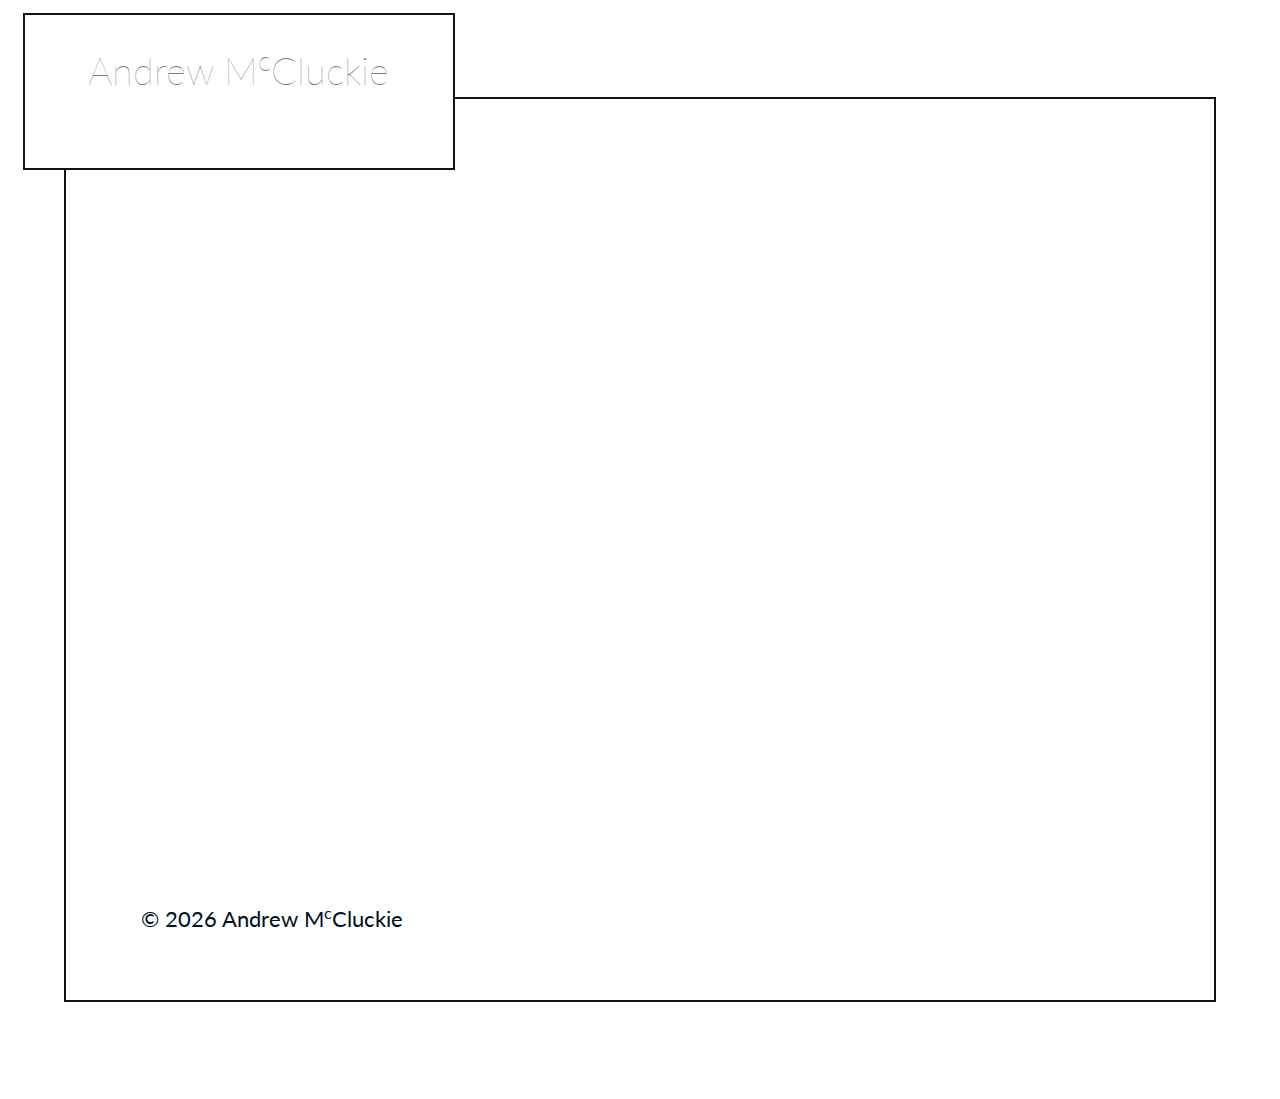
==== projects/proj-vitality-quick-quote.html @ 9c9426cb "Creation of first project page" ====
<!doctype html><html lang="en"><head><meta charset="utf-8" /><meta name="viewport" content="width=device-width, initial-scale=1.0" /><title>Andrew McCluckie</title><link rel="stylesheet" href="../css/main.css" /><script type="text/javascript" src="../js/jquery-1.9.1.js"></script><script type="text/javascript" src="../js/main.js"></script></head><body><div class="wrapper">    <header>        <hgroup class="header-logo">            <h1 id="target">Andrew M<sup>c</sup>Cluckie</h1>            <h2>Web design and UX/UI</h2>        </hgroup>        <hgroup class="header-contact">            <ul>                <li>Website: <a href="http://www.amc21.co.uk">amc21.co.uk</a></li>                <li><span class="hide-phone">Telephone: 07581 434162</span><span class="show-phone">Telephone: <a href="tel:07581434162">07581 434162</a></span></li>                <li>Email: <a href="mailto:andy@amc21.co.uk">andy@amc21.co.uk</a></li>            </ul>        </hgroup>    </header>        <article class="clearfix" id="main">                  <article class="article-section" id="work-history">                    	<h2>VitalityHealth quick quote</h2>            <section class="job-entry">			  <p>This was built using Bootstrap 3 as the framework and to be fully responsive from the start. The project was delivered in an extremely tight timeframe with the process of wire framing to completion of front-end build taking 7 working days.Form fields are full width with inline labels to save vertical screen space and ensure large, easily clickable areas. Form buttons are disabled until validation of the page is passed with subtle label colouring indicating completed fields/fields to be completed with placeholder text also providing visual hints as to the data and type expected in the fields.</p>			  <p>Recent figures from Google Analytics show that the form has a completion rate of 41%</p>			</section>            <!--END VITALITY-->        </article>        <!--END WORK HISTORY-->            </article>      <div class="footer">    	<p id="copyright_notice">&copy; <span id="copy_year"><script type="text/javascript">document.write(new Date().getFullYear());</script></span> Andrew M<sup>c</sup>Cluckie</p>    </div></div></body></html>
---- css/main.css ----
@import url(https://fonts.googleapis.com/css?family=Lato:400,300,700,700italic,400italic);/*************************************** RESET *********************************/* {	box-sizing:border-box;	}.clearfix {  *zoom: 1;}.clearfix:before,.clearfix:after {  display: table;  content: "";  line-height: 0;}.clearfix:after {  clear: both;}.hide-text {  font: 0/0 a;  color: transparent;  text-shadow: none;  background-color: transparent;  border: 0;}.input-block-level {  display: block;  width: 100%;  min-height: 30px;  -webkit-box-sizing: border-box;  -moz-box-sizing: border-box;  box-sizing: border-box;}article,aside,details,figcaption,figure,footer,header,hgroup,nav,section {  display: block;}audio,canvas,video {  display: inline-block;  *display: inline;  *zoom: 1;}audio:not([controls]) {  display: none;}html {  font-size: 100%;  -webkit-text-size-adjust: 100%;  -ms-text-size-adjust: 100%;}a:focus {  outline: thin dotted #333;  outline: 5px auto -webkit-focus-ring-color;  outline-offset: -2px;}a:hover,a:active {  outline: 0;}sub,sup {  position: relative;  font-size: 75%;  line-height: 0;  vertical-align: baseline;}sup {  top: -0.5em;}sub {  bottom: -0.25em;}img {  max-width: 100%;  height: auto;  vertical-align: middle;  border: 0;  -ms-interpolation-mode: bicubic;}#map_canvas img {  max-width: none;}button,input,select,textarea {  margin: 0;  font-size: 100%;  vertical-align: middle;}button,input {  *overflow: visible;  line-height: normal;}button::-moz-focus-inner,input::-moz-focus-inner {  padding: 0;  border: 0;}button,input[type="button"],input[type="reset"],input[type="submit"] {  cursor: pointer;  -webkit-appearance: button;}input[type="search"] {  -webkit-box-sizing: content-box;  -moz-box-sizing: content-box;  box-sizing: content-box;  -webkit-appearance: textfield;}input[type="search"]::-webkit-search-decoration,input[type="search"]::-webkit-search-cancel-button {  -webkit-appearance: none;}textarea {  overflow: auto;  vertical-align: top;}body {  margin: 0;  font-family: Lato, Helvetica, Arial, sans-serif;  font-size: 100%;  line-height: 1.5;  color: #00131f;  background: #fff;  -webkit-text-size-adjust: 100%; /* 2 */}a {  color: #0088cc;  text-decoration: none;}a:hover {  color: #005580;  text-decoration: underline;}a:active,a:hover {  outline: 0;}.primary-button {	padding:0.5rem 1rem;	border:2px solid #f8116a;	color:#f8116a;	opacity:0.5;	transition:opacity 0.5s ease;	transition:background 0.5s ease;}.primary-button:hover {	color:#fff;	opacity:1;	text-decoration:none;	background:#f8116a;}small {	font-size:80%;	}hr {  -moz-box-sizing: content-box;  box-sizing: content-box;  height: 0;}h1, h2, h3, h4 {	margin-top:0;}h1 {	font-size: 1.75rem; /* 28px */	font-weight:100;}	h1 small {		font-size:1rem;		}h2 {	font-size:2rem; /* 32 px */}p {	margin:0 0 1rem 0;	}.highlight {	font-weight:bold;	}.highlight.vitality {	color:#f8116a;	}.highlight.travelbag {	color:#9f0234;	}.wrapper {	position:relative;	width:65rem;	margin:4.5rem auto;		border:2px solid #111314;	padding:0 2rem 2rem 2rem;}header.mobile {	display:none;	}header.tablet {	position:relative;	height:6rem; /* 96px */		}.header-logo {    background:#fff;    border:2px solid #111314;    left: -2rem;    padding: 1.3em 1.5em;    position: absolute;    text-align: center;    top: -4rem;    width: 20rem;	z-index:100;}.header-contact {	width:62%;	float:right;	position:relative;	z-index:9000;}	.header-contact li {		margin-left:-2rem;		}.header-logo h1 {	font-size:1.75rem;		color:#7d7d7d;	margin:0;}.header-logo h2 {	font-size:1.25rem;		margin:0;}.article-section {	width:62%;	float:right;	position:relative;}.article-section-full-width {	width:100%;	float:right;}.article-content {	float:left;	width:56%;	padding:2rem 6% 4rem;	}.article-aside {	float:right;	width:26%;	padding:1.5rem 5% 3rem 0;	}.skillset-column ul {	padding-left:0;	list-style-type:none;	}.skillset-column:nth-child(even) {	padding-right:0;}	.adobe-icons li {			width:2.5rem;			float:left;			margin:0 0.0625rem 0.0625rem 0.0625rem;	}	.adobe-icons li img {		opacity:0.6;		}.article-section, .article-section-full-width {	margin-bottom:2rem;	padding-bottom:1rem;	border-bottom:1px solid #E6E6E6;	}section h2 {	font-size:1.5rem;	color:#7d7d7d;}section h3 {	margin:0;	}.job-entry {	position:relative;		border-bottom:1px solid #e6e6e6}.job-entry:last-child {	border-bottom:0;	}.job-project {	position:relative;	margin-bottom:2rem;	}.project-thumbnail {	position:absolute;	left:0;	top:0;	width:5rem;	height:5rem;	left:-8rem;	border-radius:7rem;	border:4px solid #EDEBEB;	overflow:hidden;	z-index:1000;	transition: transform 0.2s ease-in-out;	-webkit-box-shadow: 0px 6px 19px 0px rgba(50, 50, 50, 0.48);	-moz-box-shadow:    0px 6px 19px 0px rgba(50, 50, 50, 0.48);	box-shadow:         0px 6px 19px 0px rgba(50, 50, 50, 0.48);}.project-thumbnail:hover {	transform:scale(5);	border-radius:0;	z-index:1001;	-webkit-box-shadow: 0px 34px 30px 19px rgba(50, 50, 50, 0.15);	-moz-box-shadow:    0px 34px 30px 19px rgba(50, 50, 50, 0.15);	box-shadow:         0px 34px 30px 19px rgba(50, 50, 50, 0.15);}	.project-thumbnail a {		display:block;		width:100%;		height:100%;		}	.project-thumbnail a:hover {		border:2px solid #fff;	}	.project-thumbnail img {		width:100%;		height:100%;		}.article-figure {	padding: 0 2%;	}.article-figure > img {	margin:1.5rem 0 0;	}.skillset-column {	width:25%;	float:left;}#work-history time {	position:absolute;	left:-14rem;	top:0.8rem;}.auxiliary-list {	margin:0;	padding: 0 0 0 6%;	}.auxiliary-list > li {	display:inline-block;	}.aux-item {	width:19%;	margin:2rem 5.6% 2rem 0;	padding:3.1rem 0;		background: none repeat scroll 0 0 #124134;    border-bottom: 0.2em solid #C5F3E7;    color: #C5F3E7;    font-style: italic;	text-align:center;}.footer {	width:97%;	padding:3rem 0 0 3%;}.show-phone {	display:none;	}.mobile {	display:none;	}@media screen and (max-width: 55em) {	html {font-size:80%;}		.wrapper {		padding:0 1rem;			margin-top:1rem;	}	.header {		display:none;		}	.header.tablet {		display:none;		}		.header.mobile {		display:block;			width:90%;		padding:0 1rem;		top:inherit;		left:inherit;		margin:1rem auto 0 auto;		border:2px solid #111314;	}		.header-logo {		width:100% !important;		position:relative;		display:block;		top:inherit;		left:inherit !important;		right:inherit !important;		border:none;		padding:1rem 0;	}	.article-section {		width:100%;		}	.header-contact {		width:100%;			margin:0;		left:-1rem;		right:-1rem;	}		.header-contact li {			padding:0.5rem 0;			}	.skillset-column {		width:50%;		padding-right:1rem;		}	#work-history time {		position:relative;		left:0;		top:0;	}	.show-phone {		display:block;		}	.hide-phone {		display:none;		}	.project-thumbnail {		position:relative;		left:0;		top:1rem;	}}@media screen and (min-width: 65em) {	html {font-size:115%;}	}@media screen and (min-width: 75em) {	html {font-size:135%;}	}@media screen and (max-width: 92em) {	.wrapper {		width:90%		}}/*********************************** ANIMATION *****************************/@keyframes fadein {    from {        opacity:0;    }    to {        opacity:1;    }}@-moz-keyframes fadein { /* Firefox */    from {        opacity:0;    }    to {        opacity:1;    }}@-webkit-keyframes fadein { /* Safari and Chrome */    from {        opacity:0;    }    to {        opacity:1;    }}/*.header-logo h1 {	opacity:0;  -webkit-animation: fadein 0.6s ease-in-out 0s 1 forwards;  	animation: fadein 0.6s ease-in-out 0s 1 forwards;}*/.header-logo h2 {	opacity:0;  -webkit-animation: fadein 0.6s ease-in-out 0.6s 1 forwards;  	animation: fadein 0.6s ease-in-out 0.6s 1 forwards;}article, .header-contact {	opacity:0;	  -webkit-animation: fadein 0.6s ease-in-out 1.2s 1 forwards;  	animation: fadein 0.6s ease-in-out 1.2s 1 forwards;}
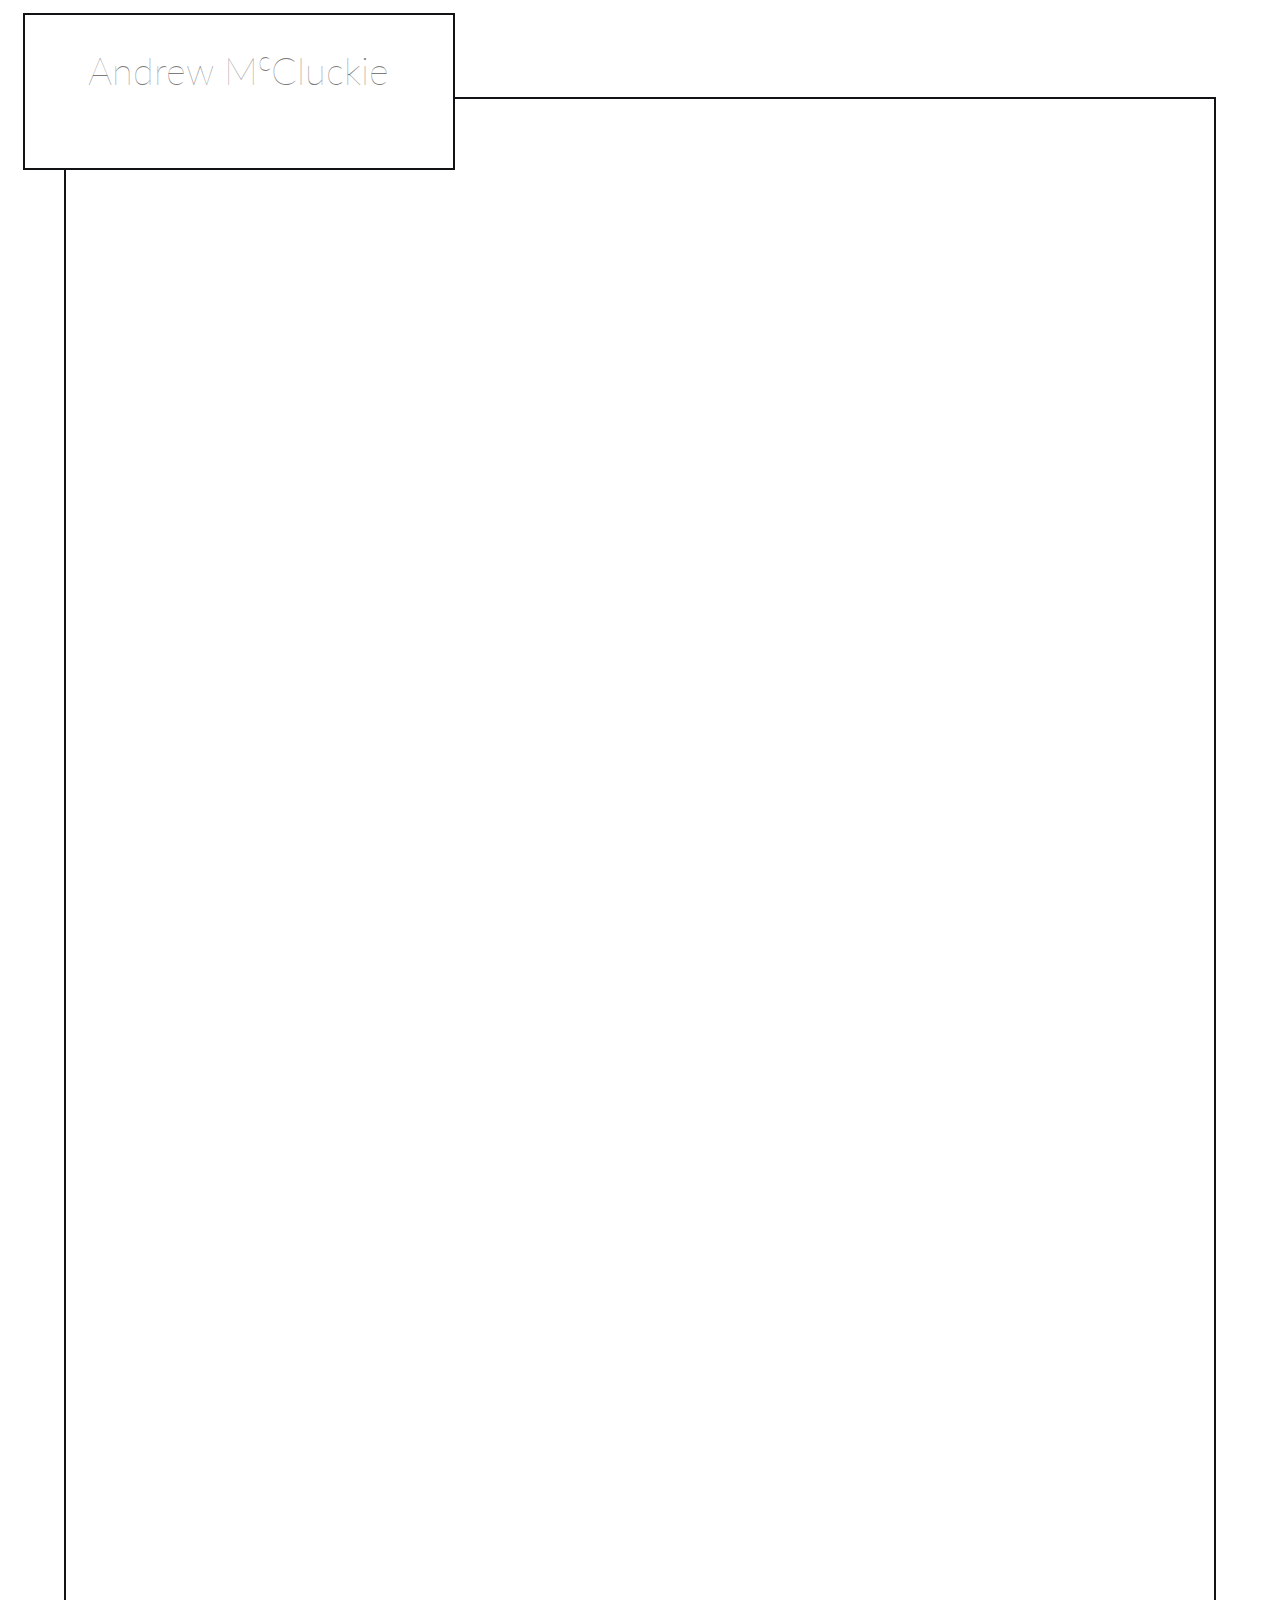
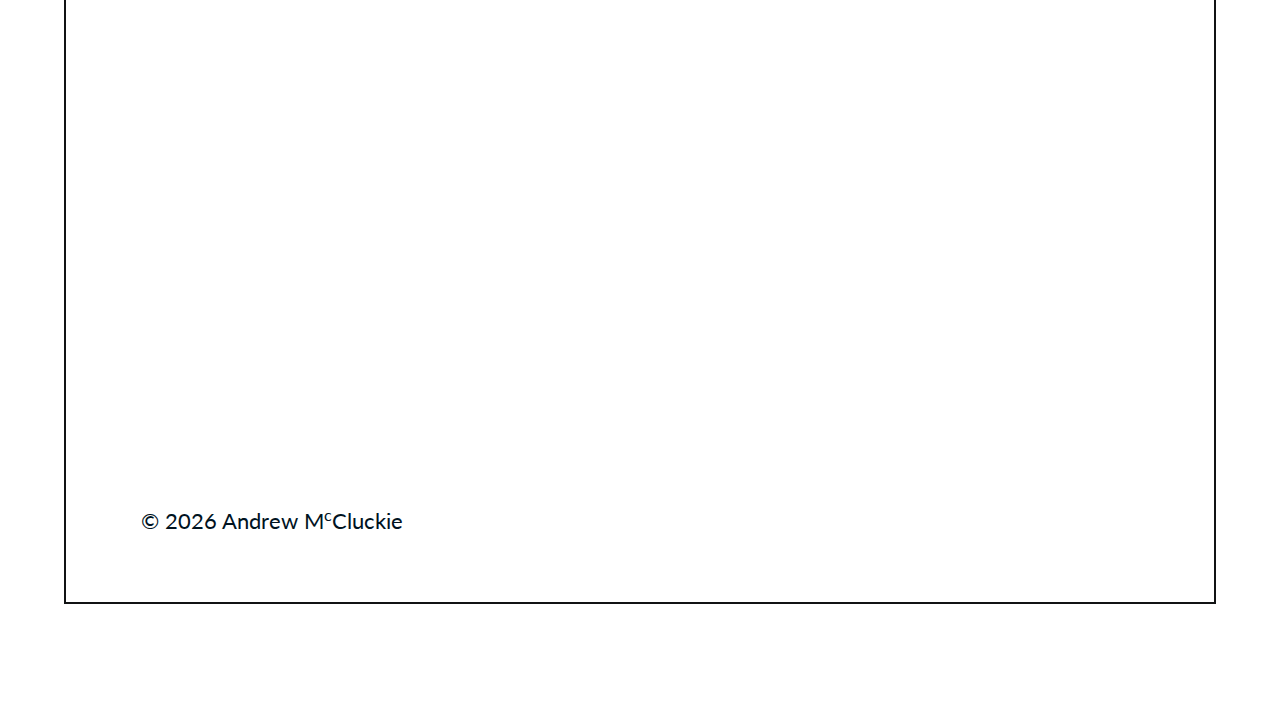
==== commit ed1c4b6e: "Added to project page for quick quote" ====
--- a/projects/proj-vitality-quick-quote.html
+++ b/projects/proj-vitality-quick-quote.html
@@ -33,10 +33,22 @@
                      	<h2>VitalityHealth quick quote</h2>             <section class="job-entry">-			  <p>This was built using Bootstrap 3 as the framework and to be fully responsive from the start. The project was delivered in an extremely tight timeframe with the process of wire framing to completion of front-end build taking 7 working days.-Form fields are full width with inline labels to save vertical screen space and ensure large, easily clickable areas. Form buttons are disabled until validation of the page is passed with subtle label colouring indicating completed fields/fields to be completed with placeholder text also providing visual hints as to the data and type expected in the fields.</p>-			  <p>Recent figures from Google Analytics show that the form has a completion rate of 41%</p>-+            +              <div class="main-image-wrapper">+              	<img src="../img/projects/project-quick-quote/moble-anim.gif" width="640" height="1047" alt="Project carousel image">+              </div>+			  <p>This was built using Bootstrap 3 as the framework and to be fully responsive from the start. The project was delivered in an extremely tight timeframe with the process of wire framing to completion of front-end build taking 7 working days.</p>+			  <p>Form fields are full width with inline labels to save vertical screen space and ensure large, easily clickable areas. Form buttons are disabled until validation of the page is passed with subtle label colouring indicating completed fields/fields to be completed with placeholder text also providing visual hints as to the data and type expected in the fields.</p>+			  <p>Google Analytics shows that the completion rate of this form stays consistently around 41%</p>+			+            <hr>+            +            <h3>Key points</h3>+            +            <hr>+            +            <h3>Wireframes</h3>+             			</section>             <!--END VITALITY--> --- a/css/main.css
+++ b/css/main.css
@@ -87,6 +87,7 @@
   vertical-align: middle;   border: 0;   -ms-interpolation-mode: bicubic;+  margin-bottom:1rem; } #map_canvas img {   max-width: none;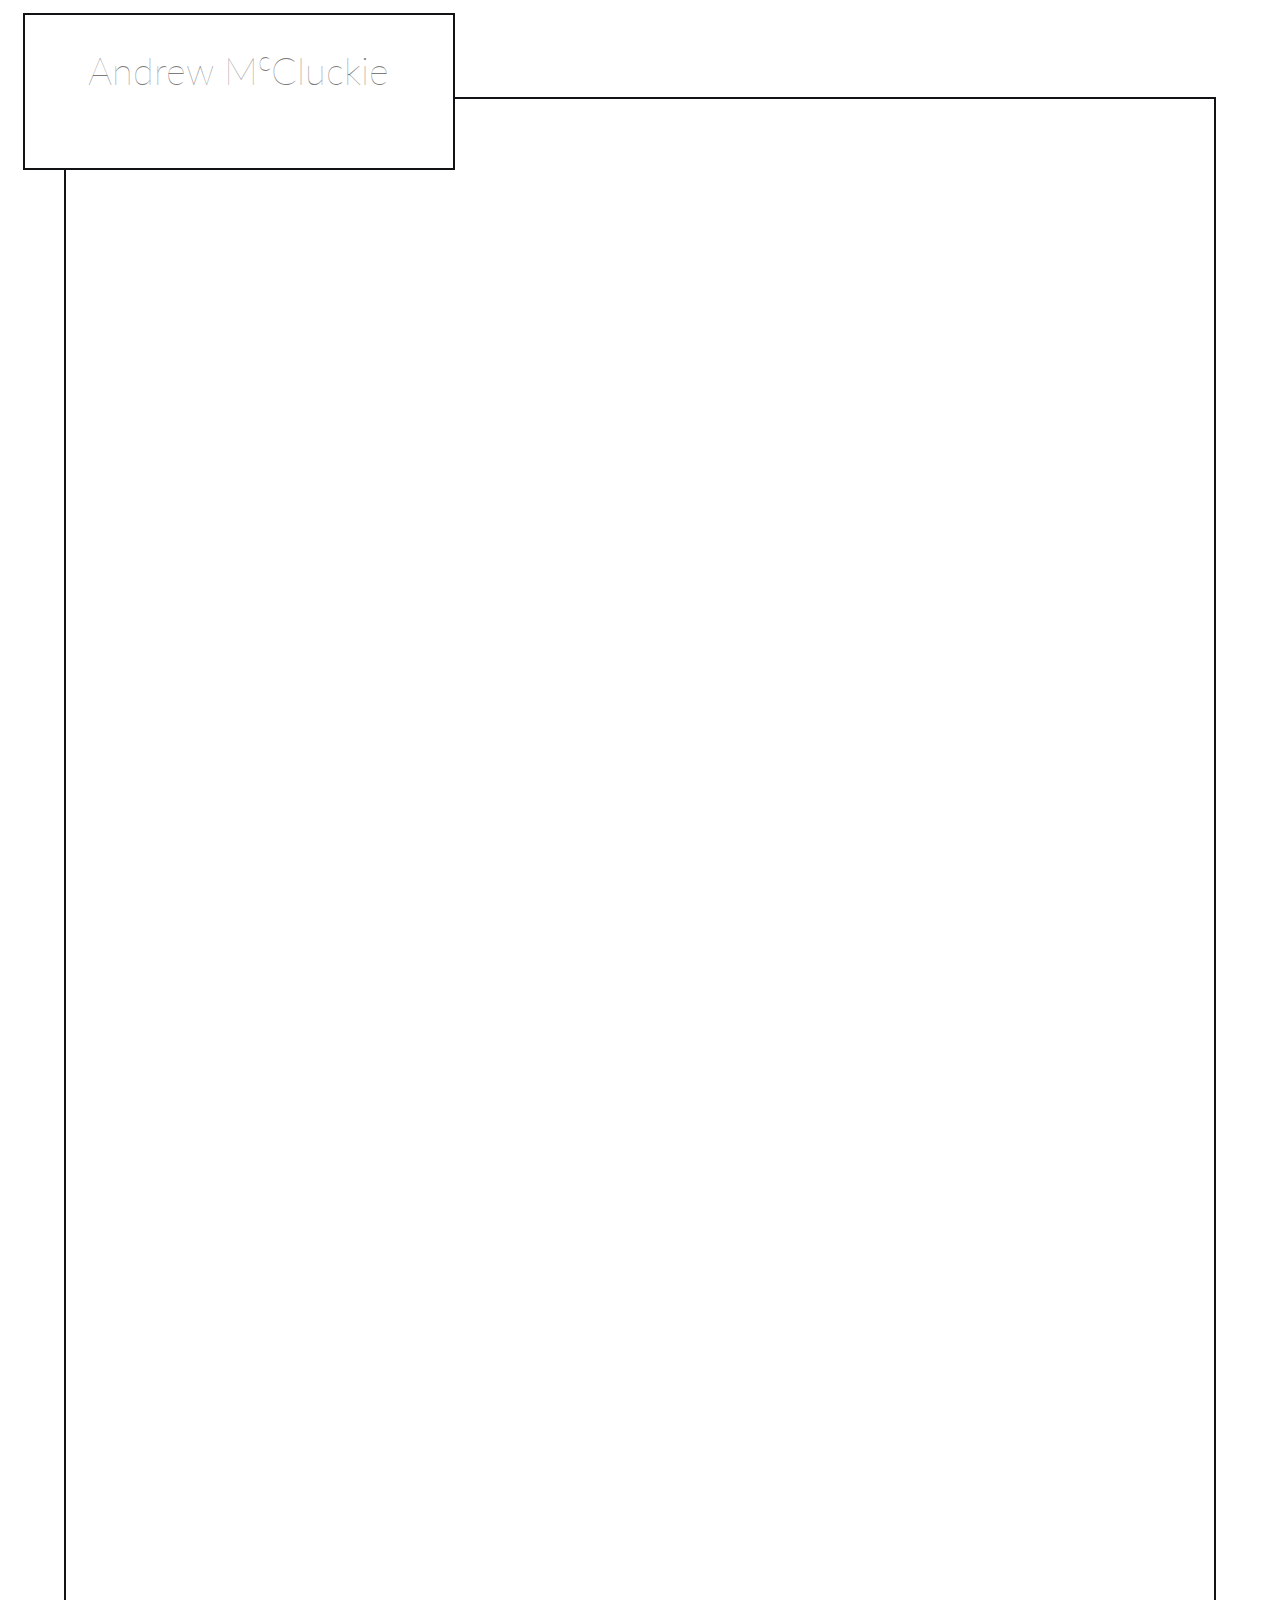
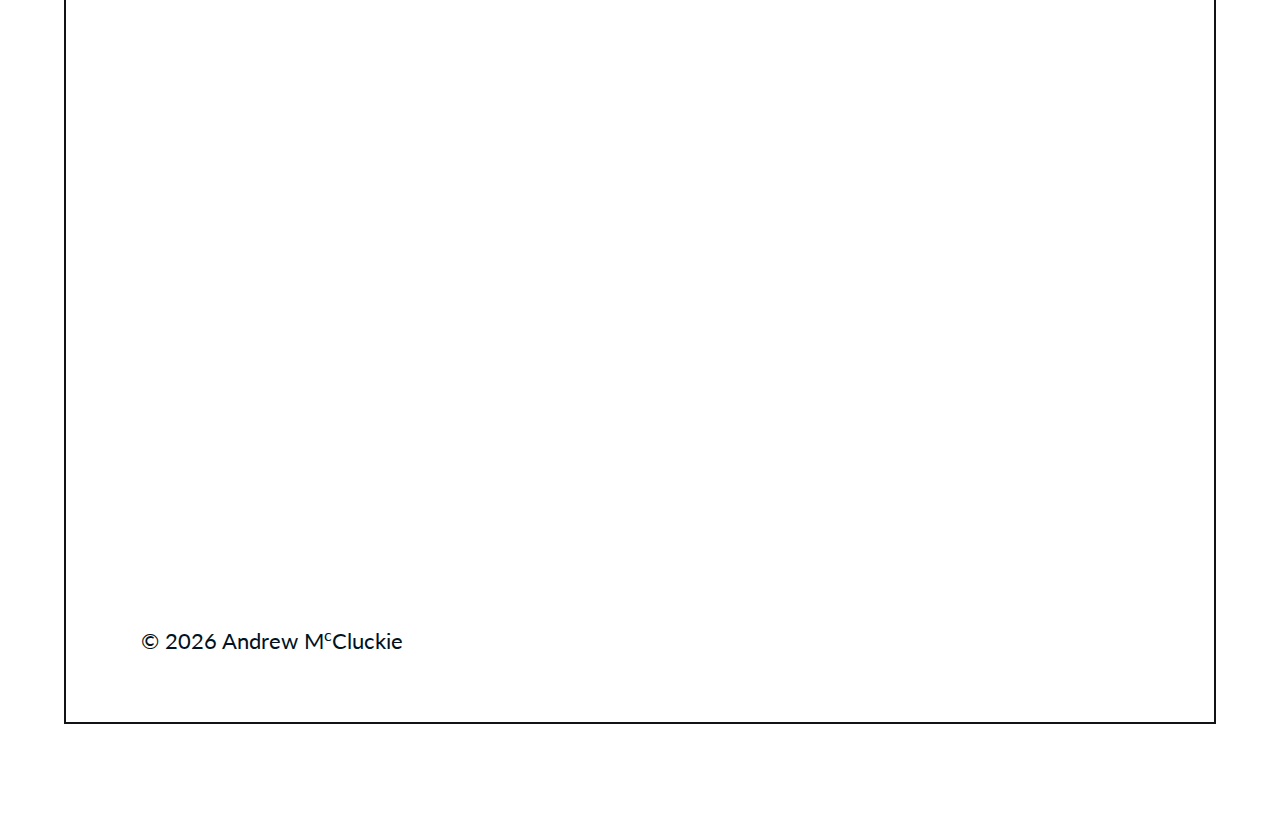
==== commit 57ae5080: "Copy updates" ====
--- a/projects/proj-vitality-quick-quote.html
+++ b/projects/proj-vitality-quick-quote.html
@@ -39,15 +39,18 @@
               </div> 			  <p>This was built using Bootstrap 3 as the framework and to be fully responsive from the start. The project was delivered in an extremely tight timeframe with the process of wire framing to completion of front-end build taking 7 working days.</p> 			  <p>Form fields are full width with inline labels to save vertical screen space and ensure large, easily clickable areas. Form buttons are disabled until validation of the page is passed with subtle label colouring indicating completed fields/fields to be completed with placeholder text also providing visual hints as to the data and type expected in the fields.</p>-			  <p>Google Analytics shows that the completion rate of this form stays consistently around 41%</p>+              <a href="https://www.vitality.co.uk/health-insurance/quote" class="primary-button">Visit quick quote</a>+              +			  <blockquote>Google Analytics shows that the completion rate of this form stays consistently around 45%</blockquote> 			-            <hr>                          <h3>Key points</h3>+            <ul>+            	<li>Built using Bootstrap 3</li>+                <li>Mobile-first</li>+                <li>Designs to front-end build delivered in 7 working days</li>+            </ul>             -            <hr>-            -            <h3>Wireframes</h3>              			</section>             <!--END VITALITY-->